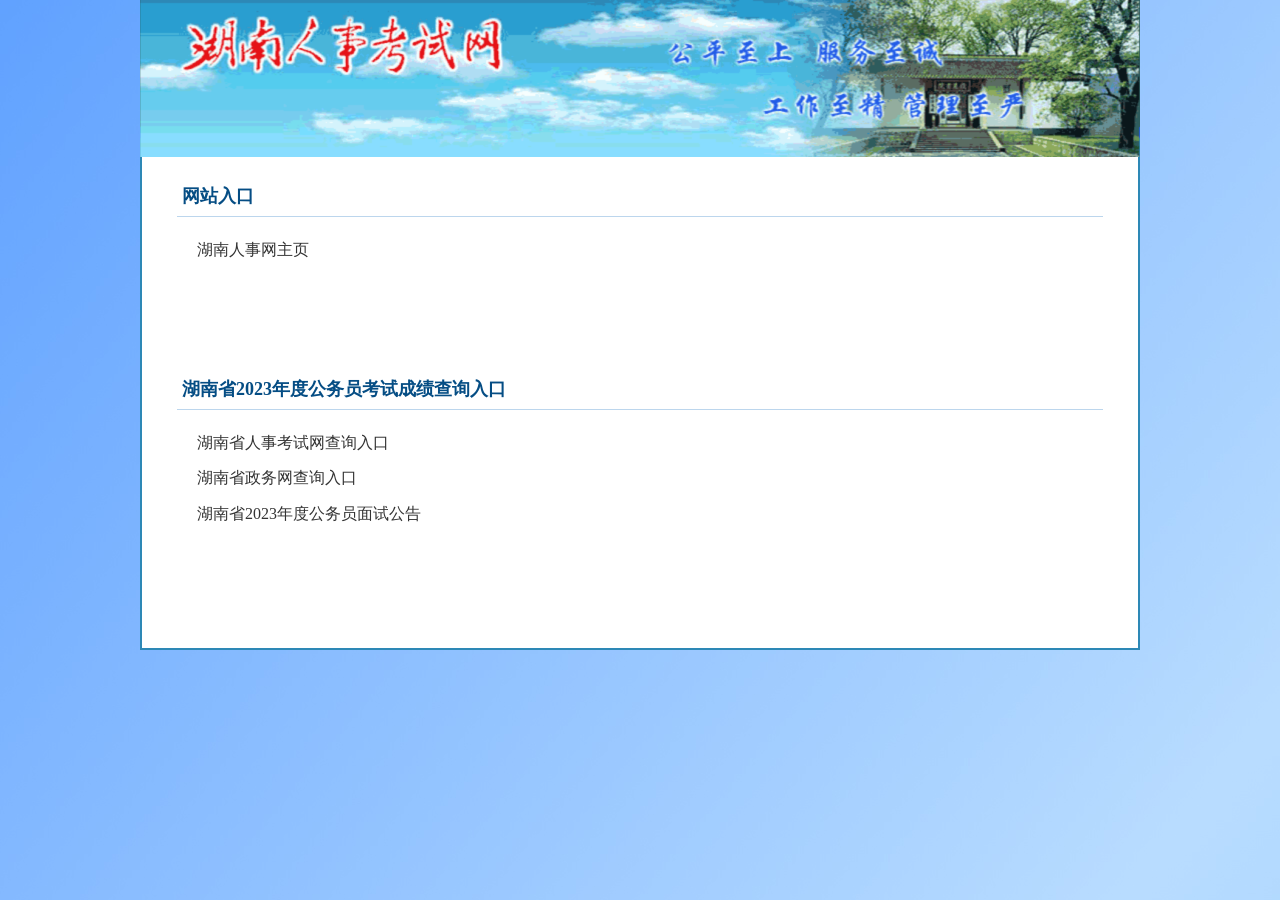
==== index.html @ e0e4f56e "Add files via upload" ====
<!DOCTYPE html>
<html lang="en">
<head>
  <meta charset="UTF-8">
  <meta http-equiv="X-UA-Compatible" content="IE=edge">
  <meta name="viewport" content="width=device-width, initial-scale=1.0">
  <title>湖南人事考试网</title>
  <link rel="stylesheet" href="./kaoshiwangye/xuanqu/kaoshixuanqu.css"/>
</head>
<body>
  <div class="page">
    <div class="header"></div>
    <div class="content">
      <h2 class="title">网站入口</h2>
      <p><a href="http://rsks.hunanpea.com" target="_blank">湖南人事网主页</a></p>
<br />
<br /><br /><br />
      <h2 class="title">湖南省2023年度公务员考试成绩查询入口</h2>
      <p><a href="./kaoshiwangye/login/lo1.html" target="_blank">湖南省人事考试网查询入口</a></p>
      <p><a href="http://zwfw-new.hunan.gov.cn/" target="_blank">湖南省政务网查询入口</a></p>
      <p><a href="./kaoshiwangye/mianshi.html"target="_blank">湖南省2023年度公务员面试公告</a></p>
<br /><br />
</p><br/>

    </div>
  </div>
</body>
</html>
---- kaoshiwangye/xuanqu/kaoshixuanqu.css ----
* {
    margin: 0;
    padding: 0;
}

html {
    background: url(./xuanqubg.jpg) 0 -90px repeat;
    height: 100%;
    overflow: auto;
}

.page {
    width: 1000px;
    margin: 0 auto;
    font-size: 16px;
    line-height: 1.6;
}

.header {
    width: 1000px;
    height: 157px;
    background: url(./xuanqutou.png) 0 0 no-repeat;
}

.content {
    background: #fff;
    padding: 20px 35px 40px;
    border: 2px solid #2d88b6;
    border-top: 0 none;
}

.content .title {
    font-size: 18px;
    font-weight: 700;
    margin-bottom: 15px;
    border-bottom: 1px solid #bcd6ed;
    padding: 5px;
    color: #054d84;
}

.content a {
    color: #333;
    text-decoration: none;
    display: inline-block;
    padding-left: 15px;
    position: relative;
    margin: 5px;
}



.content a:hover {
    color: #0852f1;
    text-decoration: underline;
}
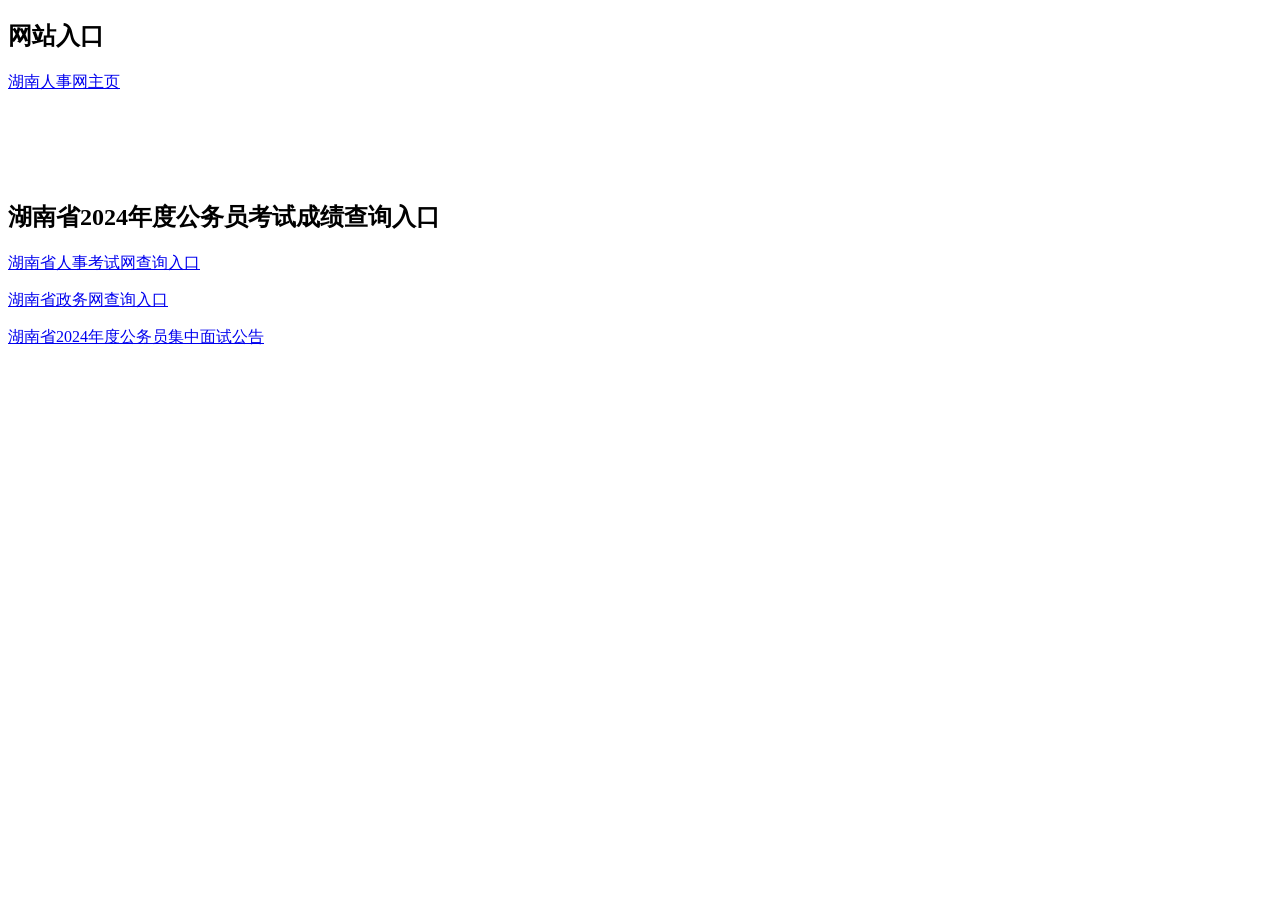
==== commit bd3ba423: "Add files via upload" ====
--- a/index.html
+++ b/index.html
@@ -5,7 +5,7 @@
   <meta http-equiv="X-UA-Compatible" content="IE=edge">
   <meta name="viewport" content="width=device-width, initial-scale=1.0">
   <title>湖南人事考试网</title>
-  <link rel="stylesheet" href="./kaoshiwangye/xuanqu/kaoshixuanqu.css"/>
+  <link rel="stylesheet" href="./xuanqu/kaoshixuanqu.css"/>
 </head>
 <body>
   <div class="page">
@@ -15,14 +15,15 @@
       <p><a href="http://rsks.hunanpea.com" target="_blank">湖南人事网主页</a></p>
 <br />
 <br /><br /><br />
-      <h2 class="title">湖南省2023年度公务员考试成绩查询入口</h2>
-      <p><a href="./kaoshiwangye/login/lo1.html" target="_blank">湖南省人事考试网查询入口</a></p>
+      <h2 class="title">湖南省2024年度公务员考试成绩查询入口</h2>
+      <p><a href="./login/lo1.html" target="_blank">湖南省人事考试网查询入口</a></p>
       <p><a href="http://zwfw-new.hunan.gov.cn/" target="_blank">湖南省政务网查询入口</a></p>
-      <p><a href="./kaoshiwangye/mianshi.html"target="_blank">湖南省2023年度公务员面试公告</a></p>
+      <p><a href="./mianshi.html"target="_blank">湖南省2024年度公务员集中面试公告</a></p>
 <br /><br />
 </p><br/>
 
     </div>
   </div>
 </body>
+
 </html>
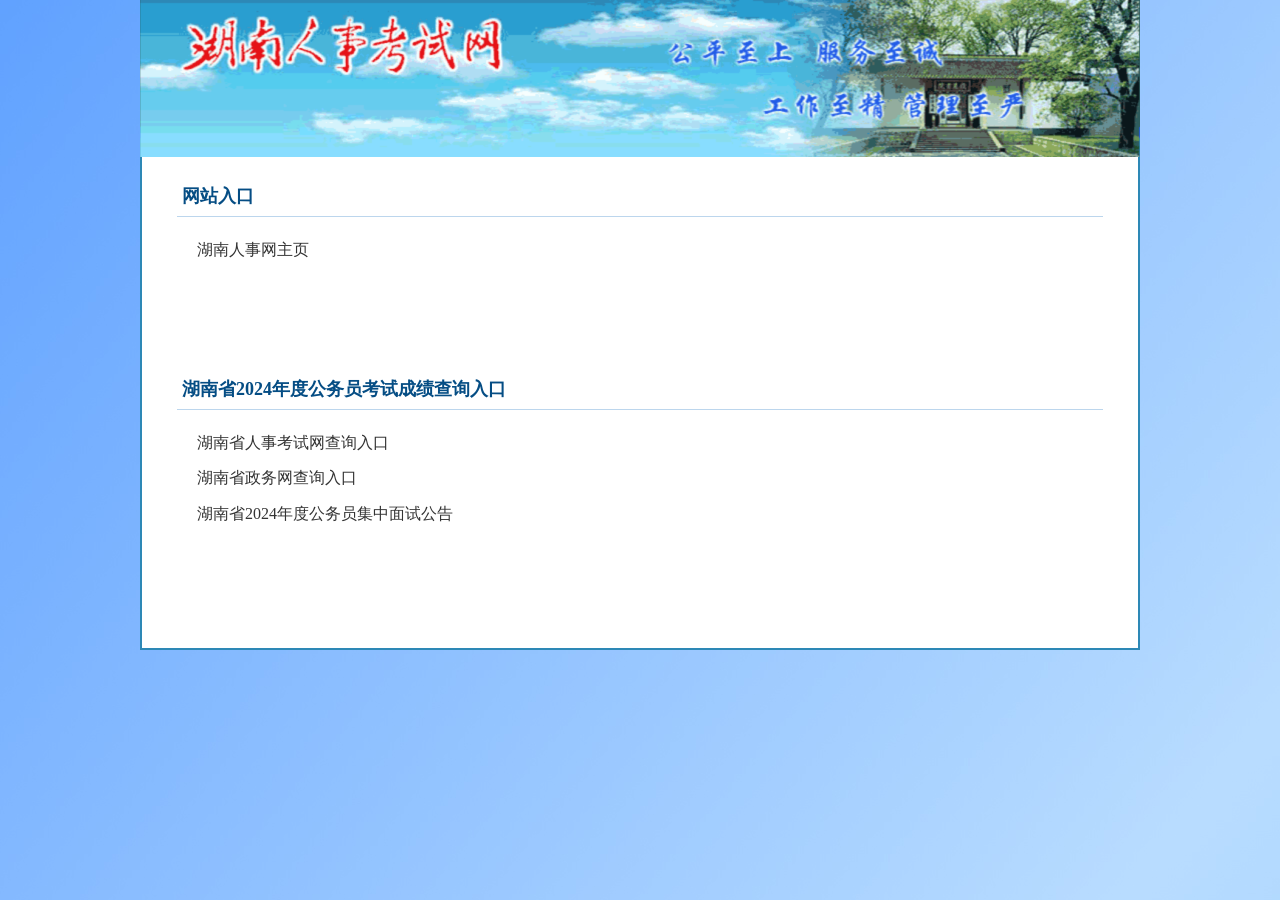
==== commit 41ca841b: "Update index.html" ====
--- a/index.html
+++ b/index.html
@@ -5,7 +5,7 @@
   <meta http-equiv="X-UA-Compatible" content="IE=edge">
   <meta name="viewport" content="width=device-width, initial-scale=1.0">
   <title>湖南人事考试网</title>
-  <link rel="stylesheet" href="./xuanqu/kaoshixuanqu.css"/>
+  <link rel="stylesheet" href="./kaoshiwangye/xuanqu/kaoshixuanqu.css"/>
 </head>
 <body>
   <div class="page">
@@ -16,9 +16,9 @@
 <br />
 <br /><br /><br />
       <h2 class="title">湖南省2024年度公务员考试成绩查询入口</h2>
-      <p><a href="./login/lo1.html" target="_blank">湖南省人事考试网查询入口</a></p>
+      <p><a href="./kaoshiwangye/login/lo1.html" target="_blank">湖南省人事考试网查询入口</a></p>
       <p><a href="http://zwfw-new.hunan.gov.cn/" target="_blank">湖南省政务网查询入口</a></p>
-      <p><a href="./mianshi.html"target="_blank">湖南省2024年度公务员集中面试公告</a></p>
+      <p><a href="./kaoshiwangye/mianshi.html"target="_blank">湖南省2024年度公务员集中面试公告</a></p>
 <br /><br />
 </p><br/>
 
@@ -26,4 +26,4 @@
   </div>
 </body>
 
-</html>+</html>
--- a/kaoshiwangye/xuanqu/kaoshixuanqu.css
+++ b/kaoshiwangye/xuanqu/kaoshixuanqu.css
@@ -0,0 +1,55 @@
+* {
+    margin: 0;
+    padding: 0;
+}
+
+html {
+    background: url(./xuanqubg.jpg) 0 -90px repeat;
+    height: 100%;
+    overflow: auto;
+}
+
+.page {
+    width: 1000px;
+    margin: 0 auto;
+    font-size: 16px;
+    line-height: 1.6;
+}
+
+.header {
+    width: 1000px;
+    height: 157px;
+    background: url(./xuanqutou.png) 0 0 no-repeat;
+}
+
+.content {
+    background: #fff;
+    padding: 20px 35px 40px;
+    border: 2px solid #2d88b6;
+    border-top: 0 none;
+}
+
+.content .title {
+    font-size: 18px;
+    font-weight: 700;
+    margin-bottom: 15px;
+    border-bottom: 1px solid #bcd6ed;
+    padding: 5px;
+    color: #054d84;
+}
+
+.content a {
+    color: #333;
+    text-decoration: none;
+    display: inline-block;
+    padding-left: 15px;
+    position: relative;
+    margin: 5px;
+}
+
+
+
+.content a:hover {
+    color: #0852f1;
+    text-decoration: underline;
+}
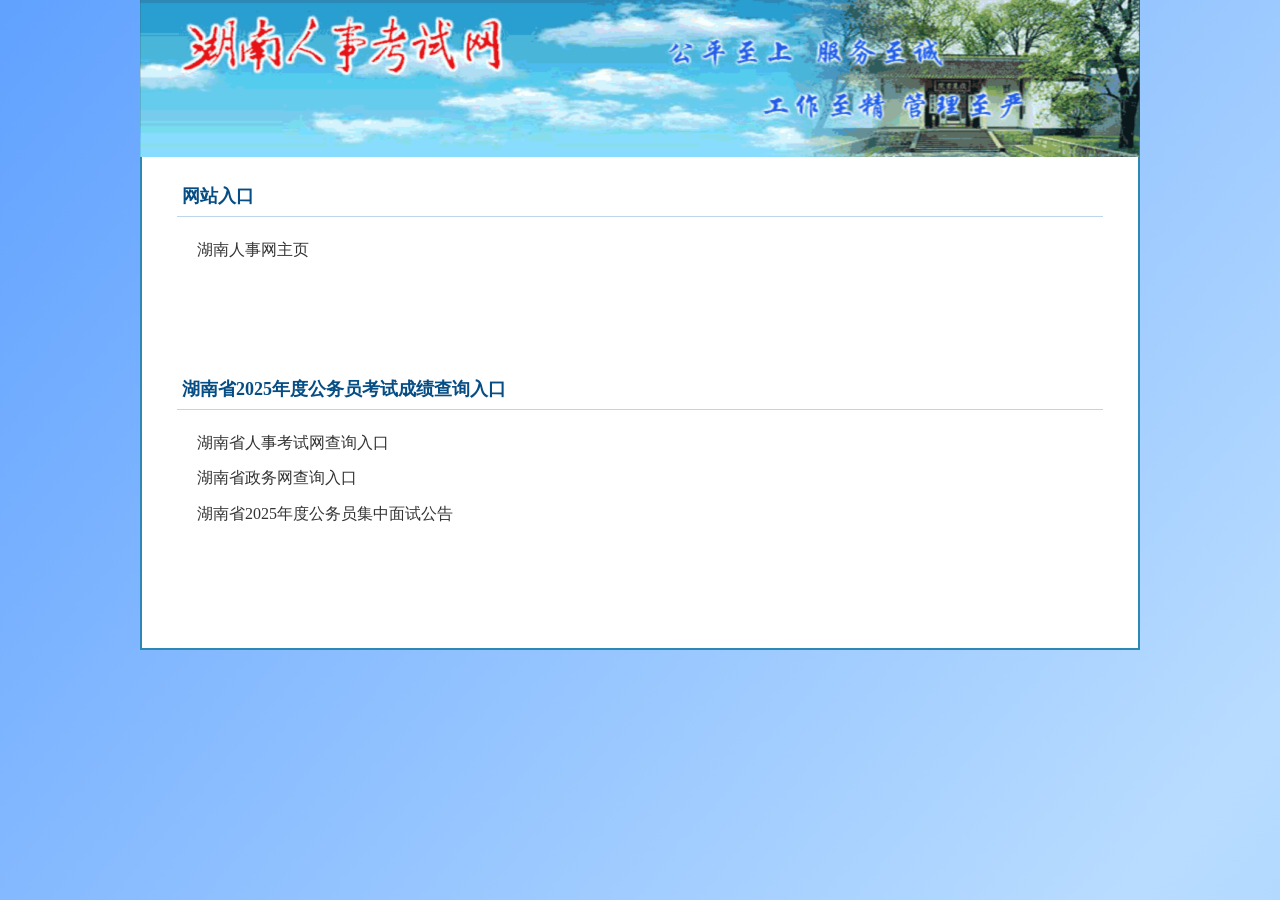
==== commit d1ac7e79: "Add files via upload" ====
--- a/index.html
+++ b/index.html
@@ -15,15 +15,14 @@
       <p><a href="http://rsks.hunanpea.com" target="_blank">湖南人事网主页</a></p>
 <br />
 <br /><br /><br />
-      <h2 class="title">湖南省2024年度公务员考试成绩查询入口</h2>
+      <h2 class="title">湖南省2025年度公务员考试成绩查询入口</h2>
       <p><a href="./kaoshiwangye/login/lo1.html" target="_blank">湖南省人事考试网查询入口</a></p>
       <p><a href="http://zwfw-new.hunan.gov.cn/" target="_blank">湖南省政务网查询入口</a></p>
-      <p><a href="./kaoshiwangye/mianshi.html"target="_blank">湖南省2024年度公务员集中面试公告</a></p>
+      <p><a href="./kaoshiwangye/mianshi.html"target="_blank">湖南省2025年度公务员集中面试公告</a></p>
 <br /><br />
 </p><br/>
 
     </div>
   </div>
 </body>
-
-</html>
+</html>
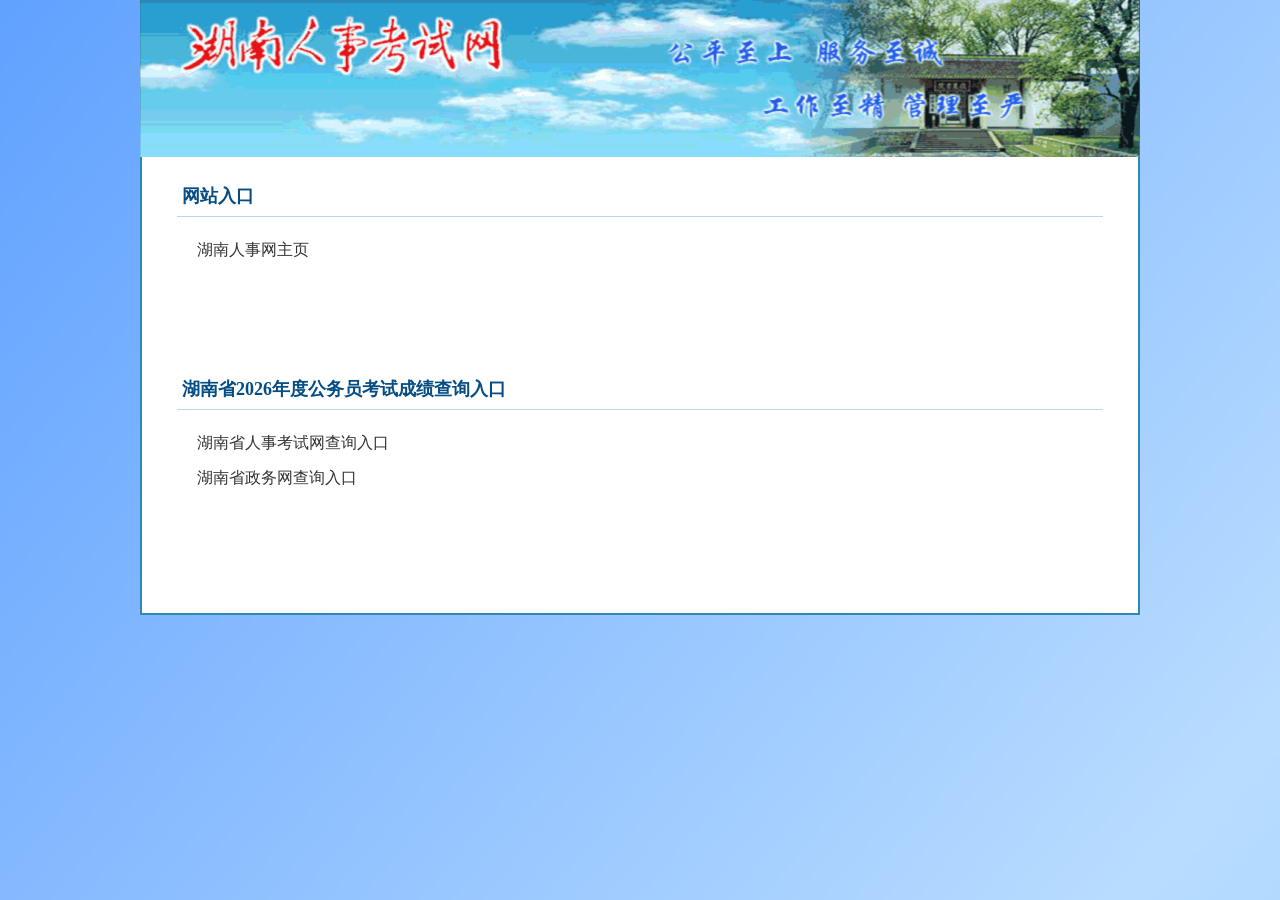
==== commit 11425f7e: "Add files via upload" ====
--- a/index.html
+++ b/index.html
@@ -15,10 +15,10 @@
       <p><a href="http://rsks.hunanpea.com" target="_blank">湖南人事网主页</a></p>
 <br />
 <br /><br /><br />
-      <h2 class="title">湖南省2025年度公务员考试成绩查询入口</h2>
+      <h2 class="title">湖南省2026年度公务员考试成绩查询入口</h2>
       <p><a href="./kaoshiwangye/login/lo1.html" target="_blank">湖南省人事考试网查询入口</a></p>
       <p><a href="http://zwfw-new.hunan.gov.cn/" target="_blank">湖南省政务网查询入口</a></p>
-      <p><a href="./kaoshiwangye/mianshi.html"target="_blank">湖南省2025年度公务员集中面试公告</a></p>
+      <!-- <p><a href="./kaoshiwangye/mianshi.html"target="_blank">湖南省2026年度公务员集中面试公告</a></p> -->
 <br /><br />
 </p><br/>
 
